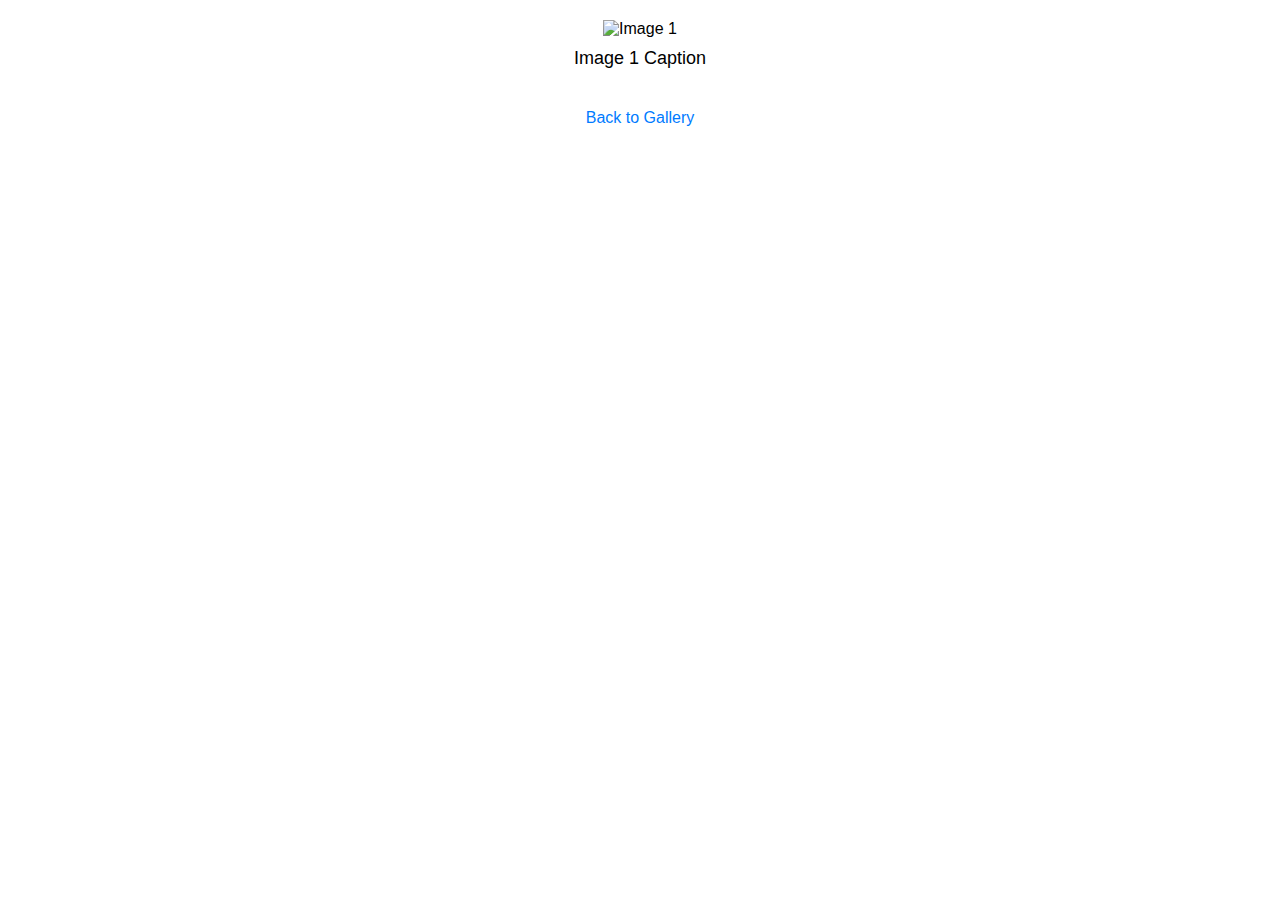
==== close-up.html @ 9542045f "Add close uup page working scroll" ====
<!DOCTYPE html>
<html lang="en">
<head>
  <meta charset="UTF-8">
  <meta name="viewport" content="width=device-width, initial-scale=1.0">
  <title>Image Close-Up</title>
  <style>
    body {
      text-align: center;
      font-family: Arial, sans-serif;
    }
    .image-container {
      margin: 20px;
    }
    .image-container img {
      max-width: 80%;
      height: auto;
    }
    .caption {
      margin-top: 10px;
      font-size: 18px;
    }
    .back-link {
      display: inline-block;
      margin-top: 20px;
      font-size: 16px;
      text-decoration: none;
      color: #007bff;
    }
  </style>
</head>
<body>
  <div class="image-container">
    <img src="Users/grantheileman/Documents/website/VercelTest/img/Subject.PNG" alt="Image 1"> <!-- Update the image source and alt text -->
    <div class="caption">Image 1 Caption</div> <!-- Update the caption or description -->
  </div>
  <a class="back-link" href="gallery.html">Back to Gallery</a> <!-- Update the link to the gallery page -->
</body>
</html>
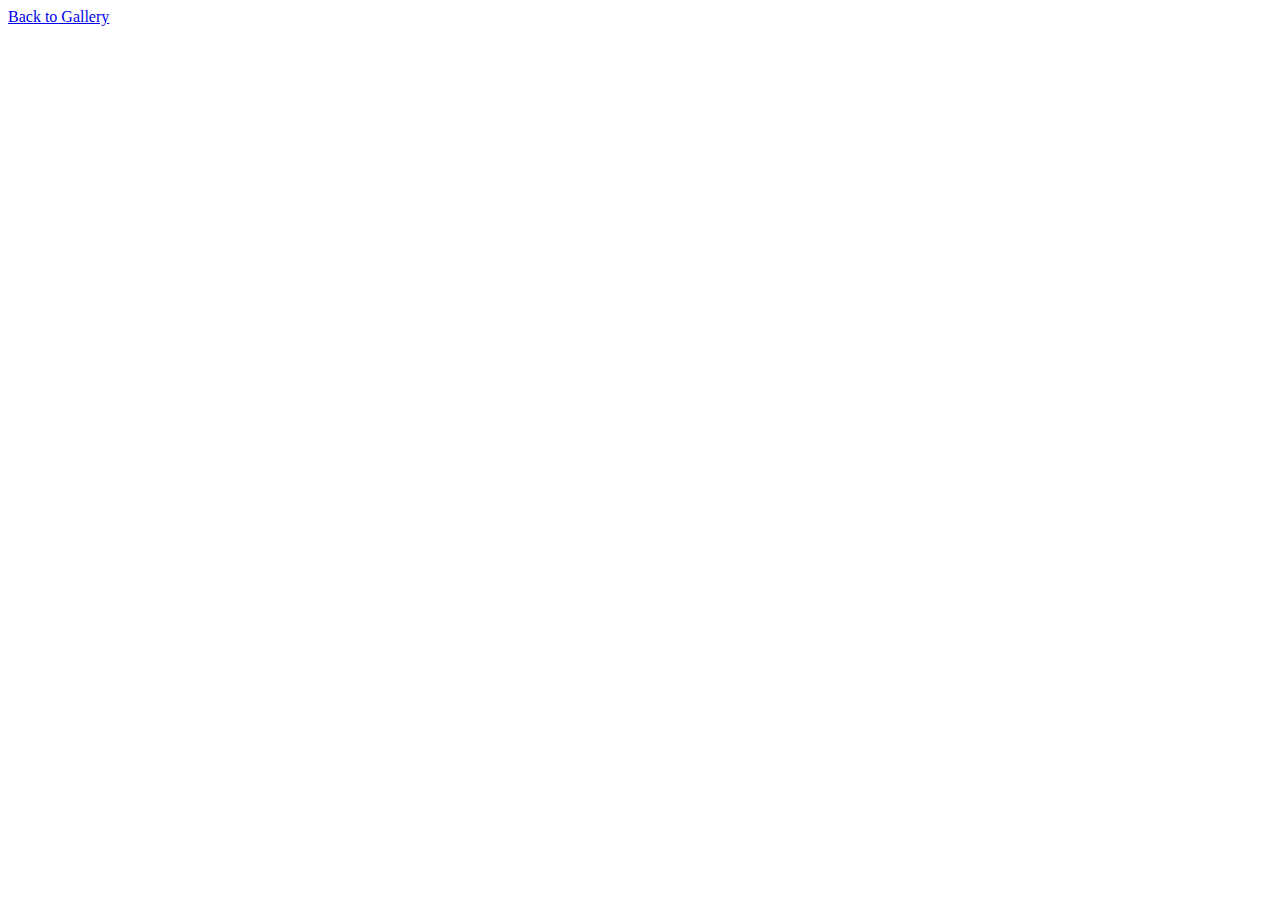
==== commit 38a61d08: "muulti close-uup.html test" ====
--- a/close-up.html
+++ b/close-up.html
@@ -4,36 +4,38 @@
   <meta charset="UTF-8">
   <meta name="viewport" content="width=device-width, initial-scale=1.0">
   <title>Image Close-Up</title>
-  <style>
-    body {
-      text-align: center;
-      font-family: Arial, sans-serif;
-    }
-    .image-container {
-      margin: 20px;
-    }
-    .image-container img {
-      max-width: 80%;
-      height: auto;
-    }
-    .caption {
-      margin-top: 10px;
-      font-size: 18px;
-    }
-    .back-link {
-      display: inline-block;
-      margin-top: 20px;
-      font-size: 16px;
-      text-decoration: none;
-      color: #007bff;
-    }
-  </style>
+  <!-- Include any additional styles or scripts for the close-up view page -->
 </head>
 <body>
-  <div class="image-container">
-    <img src="Users/grantheileman/Documents/website/VercelTest/img/Subject.PNG" alt="Image 1"> <!-- Update the image source and alt text -->
-    <div class="caption">Image 1 Caption</div> <!-- Update the caption or description -->
-  </div>
-  <a class="back-link" href="gallery.html">Back to Gallery</a> <!-- Update the link to the gallery page -->
-</body>
-</html>
+  <div class="image-container" id="image-container"></div>
+  <a class="back-link" href="index.html">Back to Gallery</a>
+
+  <script>
+    // Same array of image objects as in the gallery page
+    const images = [
+      { src: 'image1.jpg', caption: 'Image 1 Caption' },
+      { src: 'image2.jpg', caption: 'Image 2 Caption' },
+      { src: 'image3.jpg', caption: 'Image 3 Caption' },
+      // Add more images as needed
+    ];
+
+    // Get the query parameter from the URL to determine which image to display
+    const urlParams = new URLSearchParams(window.location.search);
+    const imageIndex = parseInt(urlParams.get('image'));
+
+    // Display the selected image and caption
+    const imageContainer = document.getElementById('image-container');
+    if (imageIndex >= 0 && imageIndex < images.length) {
+      const   selectedImage = images[imageIndex];
+  const img = document.createElement('img');
+  img.src = selectedImage.src;
+  img.alt = selectedImage.caption;
+  const caption = document.createElement('div');
+  caption.textContent = selectedImage.caption;
+  imageContainer.appendChild(img);
+  imageContainer.appendChild(caption);
+} else {
+  // Display an error message if the image index is invalid
+  imageContainer.textContent = 'Image not found.';
+}
+
